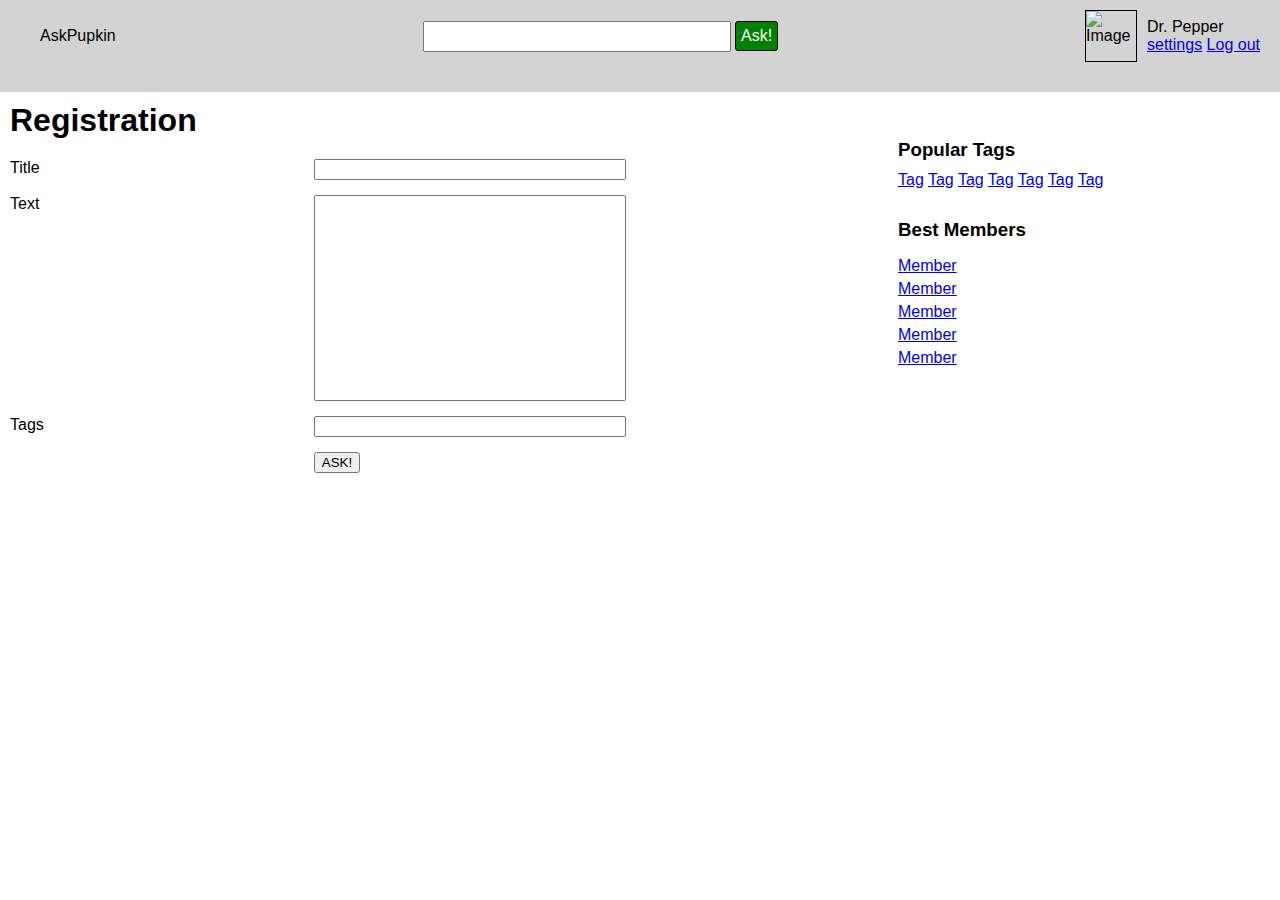
==== templates/ask.html @ 08b8b01e "two" ====
<!DOCTYPE html>
<html lang="en">
<head>
    <meta charset="UTF-8">
    <meta name="viewport" content="width=device-width, initial-scale=1.0">
    <title>Document</title>
    <link rel="stylesheet" href="./../static/css/index.css">
</head>
<body>
    <header class="header">
        <div class="logo">
            <a>AskPupkin</a>
        </div>
        <div class="search-form">
            <form action="#">
                <input class="search-form-input" type="text">
                <button class="search-form-button">Ask!</button>
            </form>
        </div>
        <div class="account">
            <div class="account-image">
                <img src="./image.jpg" alt="Image">
            </div>
            <div class="account-content">
                <div class="account-name">Dr. Pepper</div>
                <div class="account-actions">
                    <a href="./settings.html">settings</a>
                    <a href=".logout.html">Log out</a>
                </div>
            </div>
        </div>
    </header>
    <main class="container">
        <div class="title-bar">
            <h1>Registration</h1>
        </div>
        <div class="content">
            <div class="login_menu">
                <div class="table">
                    <div class="row">
                        <div class="cell">Title</div>
                        <div class="cell"><input class="input1" type="text"></div>
                    </div>
                    <div class="row">
                        <div class="cell">Text</div>
                        <div class="cell"><input class="input2" type="text"></div>
                    </div>
                    <div class="row">
                        <div class="cell">Tags</div>
                        <div class="cell"><input class="input1" type="text"></div>
                    </div>
                    <div class="row">
                        <div class="cell"></div>
                        <div class="cell"><button>ASK!</button></div>
                    </div>
                    
                    
                    
                </div>
                
            </div>
            <aside class="sidebar">
                <section class="popular-tags">
                    <h3>Popular Tags</h3>
                    <div class="tags">
                        <a href="#">Tag</a>
                        <a href="#">Tag</a>
                        <a href="#">Tag</a>
                        <a href="#">Tag</a>
                        <a href="#">Tag</a>
                        <a href="#">Tag</a>
                        <a href="#">Tag</a>
                    </div>
                </section>
                <section class="best-members">
                    <h3>Best Members</h3>
                    <ul class="best-members-list">
                        <li><a href="#">Member</a></li>
                        <li><a href="#">Member</a></li>
                        <li><a href="#">Member</a></li>
                        <li><a href="#">Member</a></li>
                        <li><a href="#">Member</a></li>
                    </ul>
                </section>
            </aside>
        </div>
    </main>
</body>
</html>
---- static/css/index.css ----
body {
    box-sizing: border-box;
    margin: 0;
    font-family: sans-serif;
}

h1, h2, h3, h4, h5, h6 {
    margin: 0px;
}

.header {
    display: flex;
    justify-content: space-between;
    align-items: center;
    background-color: lightgray;
    padding: 10px 20px 30px 40px;

}

.account {
    display: flex;
    align-items: center;
    gap: 10px
}

.account-image {
    width: 50px;
    height: 50px;
    border: 1px solid black;
}

.search-form-button {
    all: unset;
    border: 1px solid black;
    border-radius: 3px;
    background-color: green;
    padding: 5px;
    color: white;
    cursor: pointer;
}
.search-form-button:hover {
    opacity: 90%;
}

.search-form-input {
    height: 25px;
    width: 300px;
}

.container {
    padding: 10px;
}

.title-bar {
    display: flex;
    align-items: center;
    gap: 20px;
}

.content {
    display: flex;
    gap: 20px;
}

.cards {
    display: flex;
    width: 70%;
    flex-direction: column;
    gap: 20px;
}

.sidebar {
    display: flex;
    flex-direction: column;
    gap: 30px;
    width: 30%;

}

.card {
    border: 1px solid black;
    padding: 10px;
    display: flex;
    gap: 10px;
}

.card-left {
    display: flex;
    flex-direction: column;
    gap: 5px;
    width: 20%;
}

.card-image {
    width: 100px;
    height: 100px;
    border: 1px solid black;
}

.card-likes {
    width: 100%;
    padding: 0;
}

.card-title {
    margin: 0px;
    font-size: 24px;
    margin-bottom: 10px;
}

.card-right {
    display: flex;
    flex-direction: column;
    justify-content: space-between;
    width: 100%;
}

.card-right-bottom {
    display: flex;
    justify-content: space-between;
}

.popular-tags h3 {
    margin-bottom: 10px;
}

.best-members-list {
    list-style: none;
    padding: 0;
    display: flex;
    flex-direction: column;
    gap: 5px;
}

.tag {
    font-size: 24px;
}

.quest-bar {
    display: flex;
    gap: 10px;
}

.quest-image {
    width: 150px;
    height: 150px;
    border: 1px solid black;
}

.quest-right {
    display: flex;
    flex-direction: column;
    justify-content: space-between;
    width: 100%;
}

.quest-left {
    display: flex;
    flex-direction: column;
    gap: 5px;
    width: 20%;
}


.quest-likes {
    width: 100%;
    padding: 0;
}

.quest-title {
    margin: 0px;
    font-size: 24px;
    margin-bottom: 10px;
}

.quest-right {
    display: flex;
    flex-direction: column;
    justify-content: space-between;
    width: 100%;
}

.quest-right-bottom {
    display: flex;
}

.request {
    border: 1px solid black;
    padding: 10px;
    display: flex;
    gap: 10px;
}

.request-left {
    display: flex;
    flex-direction: column;
    gap: 5px;
    width: 20%;
}

.request-image {
    width: 100px;
    height: 100px;
    border: 1px solid black;
}

.request-likes {
    width: 100%;
    padding: 0;
}

.request-title {
    margin: 0px;
    font-size: 24px;
    margin-bottom: 10px;
}

.request-right {
    display: flex;
    flex-direction: column;
    justify-content: space-between;
    width: 100%;
}

.request-right-bottom {
    display: flex;
}

.answer_field {
    display: flex;
    flex-direction: column;
    gap: 5px;
}

.answer_text {
    height: 100px;
}

.answer-button {
    width: 100px
}

.settings_menu {
    display: flex;
    width: 70%; 
    flex-direction: column;
    gap: 15px;
}

.setting_table {
    display: flex;
}

.avatar_setting1 {
    display: flex;
}

.avatar_show {
    width: 100px;
    height: 100px;
    border: 1px solid black;
}

.table {
    display: flex;
    flex-direction: column;
    padding-top: 20px;
    gap: 15px;
    width: 70%;
}
.row {
    display: flex;
}

.cell {
    flex: 1;
    text-align: left;
}

.image-save {
    display: flex;
    flex-direction: column;
    gap: 5px;
}

.login {
    display: flex;
    flex-direction: column;
    gap: 15px
}

.warring {
    display: flex;
    color: red;
}

.login_menu {
    display: flex;
    width: 70%; 
    flex-direction: column;
    gap: 15px;
}

.input1 {
    width: 100%;
}

.input2 {
    width: 100%;
    height: 200px
}
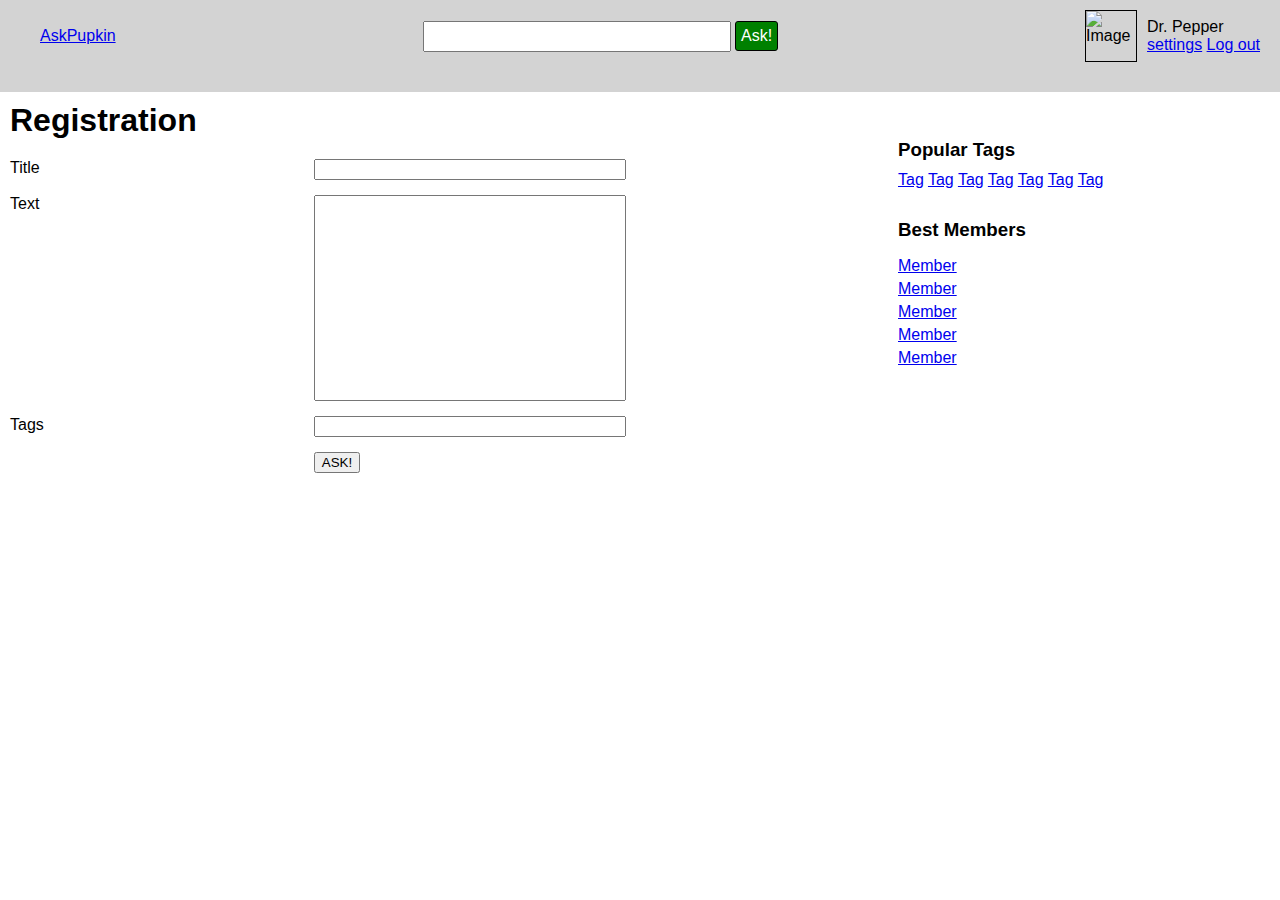
==== commit 619d5901: "add_href" ====
--- a/templates/ask.html
+++ b/templates/ask.html
@@ -9,10 +9,10 @@
 <body>
     <header class="header">
         <div class="logo">
-            <a>AskPupkin</a>
+            <a href="./index.html">AskPupkin</a>
         </div>
         <div class="search-form">
-            <form action="#">
+            <form action="./ask.html">
                 <input class="search-form-input" type="text">
                 <button class="search-form-button">Ask!</button>
             </form>
@@ -25,7 +25,7 @@
                 <div class="account-name">Dr. Pepper</div>
                 <div class="account-actions">
                     <a href="./settings.html">settings</a>
-                    <a href=".logout.html">Log out</a>
+                    <a href="./logout.html">Log out</a>
                 </div>
             </div>
         </div>
@@ -63,13 +63,13 @@
                 <section class="popular-tags">
                     <h3>Popular Tags</h3>
                     <div class="tags">
-                        <a href="#">Tag</a>
-                        <a href="#">Tag</a>
-                        <a href="#">Tag</a>
-                        <a href="#">Tag</a>
-                        <a href="#">Tag</a>
-                        <a href="#">Tag</a>
-                        <a href="#">Tag</a>
+                        <a href="./tag.html">Tag</a>
+                        <a href="./tag.html">Tag</a>
+                        <a href="./tag.html">Tag</a>
+                        <a href="./tag.html">Tag</a>
+                        <a href="./tag.html">Tag</a>
+                        <a href="./tag.html">Tag</a>
+                        <a href="./tag.html">Tag</a>
                     </div>
                 </section>
                 <section class="best-members">
--- a/static/css/index.css
+++ b/static/css/index.css
@@ -27,6 +27,11 @@
     width: 50px;
     height: 50px;
     border: 1px solid black;
+}
+
+.signup-account {
+    display: flex;
+    flex-direction: column;
 }
 
 .search-form-button {
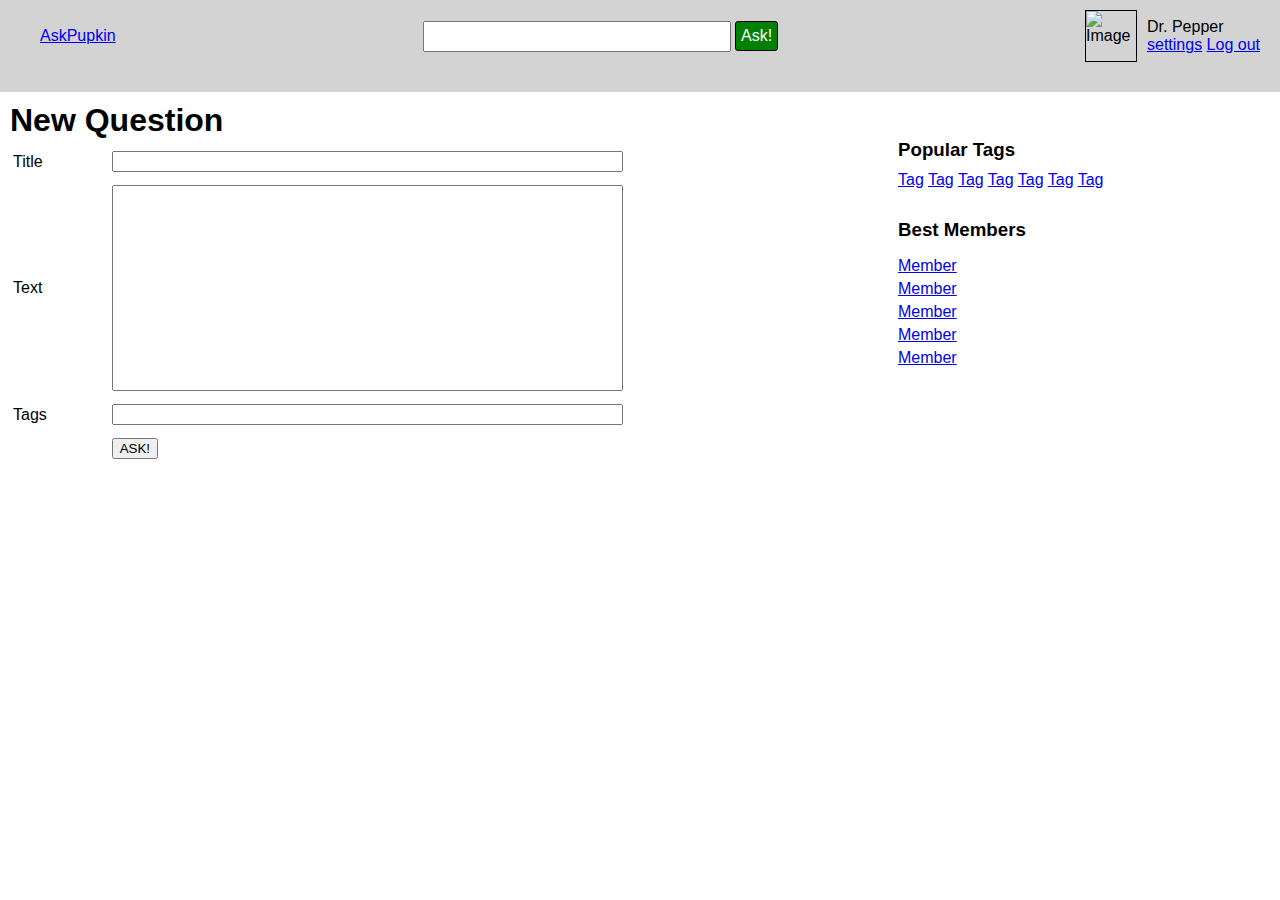
==== commit bda652ca: "fix_table" ====
--- a/templates/ask.html
+++ b/templates/ask.html
@@ -32,31 +32,34 @@
     </header>
     <main class="container">
         <div class="title-bar">
-            <h1>Registration</h1>
+            <h1>New Question</h1>
         </div>
         <div class="content">
-            <div class="login_menu">
-                <div class="table">
-                    <div class="row">
-                        <div class="cell">Title</div>
-                        <div class="cell"><input class="input1" type="text"></div>
-                    </div>
-                    <div class="row">
-                        <div class="cell">Text</div>
-                        <div class="cell"><input class="input2" type="text"></div>
-                    </div>
-                    <div class="row">
-                        <div class="cell">Tags</div>
-                        <div class="cell"><input class="input1" type="text"></div>
-                    </div>
-                    <div class="row">
-                        <div class="cell"></div>
-                        <div class="cell"><button>ASK!</button></div>
-                    </div>
+            <div class="ask_menu">
+                <table class="table">
+                    <tr>
+                        <td>Title</td>
+                        <td><input class="input1" type="text"></td>
+                    </tr>
+                    <tr>
+                        <td>Text</td>
+                        <td><input class="input2" type="text"></td>
+                    </tr>
+                    <tr>
+                        <td>Tags</td>
+                        <td>
+                            <div>
+                                <input class="input1" type="text"></td>
+                            </div> 
+                    </tr>
+                    <tr>
+                        <td></td>
+                        <td><button>ASK!</button></td>
+                    </tr>
                     
                     
                     
-                </div>
+                </table>
                 
             </div>
             <aside class="sidebar">
--- a/static/css/index.css
+++ b/static/css/index.css
@@ -267,50 +267,49 @@
 }
 
 .table {
-    display: flex;
-    flex-direction: column;
-    padding-top: 20px;
+    width: 70%;
+}
+
+td {
+    padding-top: 10px;
+}
+
+.image-save {
+    display: flex;
+    flex-direction: column;
+    gap: 5px;
+}
+
+.login {
+    display: flex;
+    flex-direction: column;
+    gap: 15px
+}
+
+.warring {
+    display: flex;
+    color: red;
+}
+
+.login_menu {
+    display: flex;
+    width: 70%; 
+    flex-direction: column;
     gap: 15px;
-    width: 70%;
-}
-.row {
-    display: flex;
-}
-
-.cell {
-    flex: 1;
-    text-align: left;
-}
-
-.image-save {
-    display: flex;
-    flex-direction: column;
-    gap: 5px;
-}
-
-.login {
-    display: flex;
-    flex-direction: column;
-    gap: 15px
-}
-
-.warring {
-    display: flex;
-    color: red;
-}
-
-.login_menu {
+}
+
+.input1 {
+    width: 100%;
+}
+
+.input2 {
+    width: 100%;
+    height: 200px
+}
+
+.ask_menu {
     display: flex;
     width: 70%; 
     flex-direction: column;
     gap: 15px;
-}
-
-.input1 {
-    width: 100%;
-}
-
-.input2 {
-    width: 100%;
-    height: 200px
 }